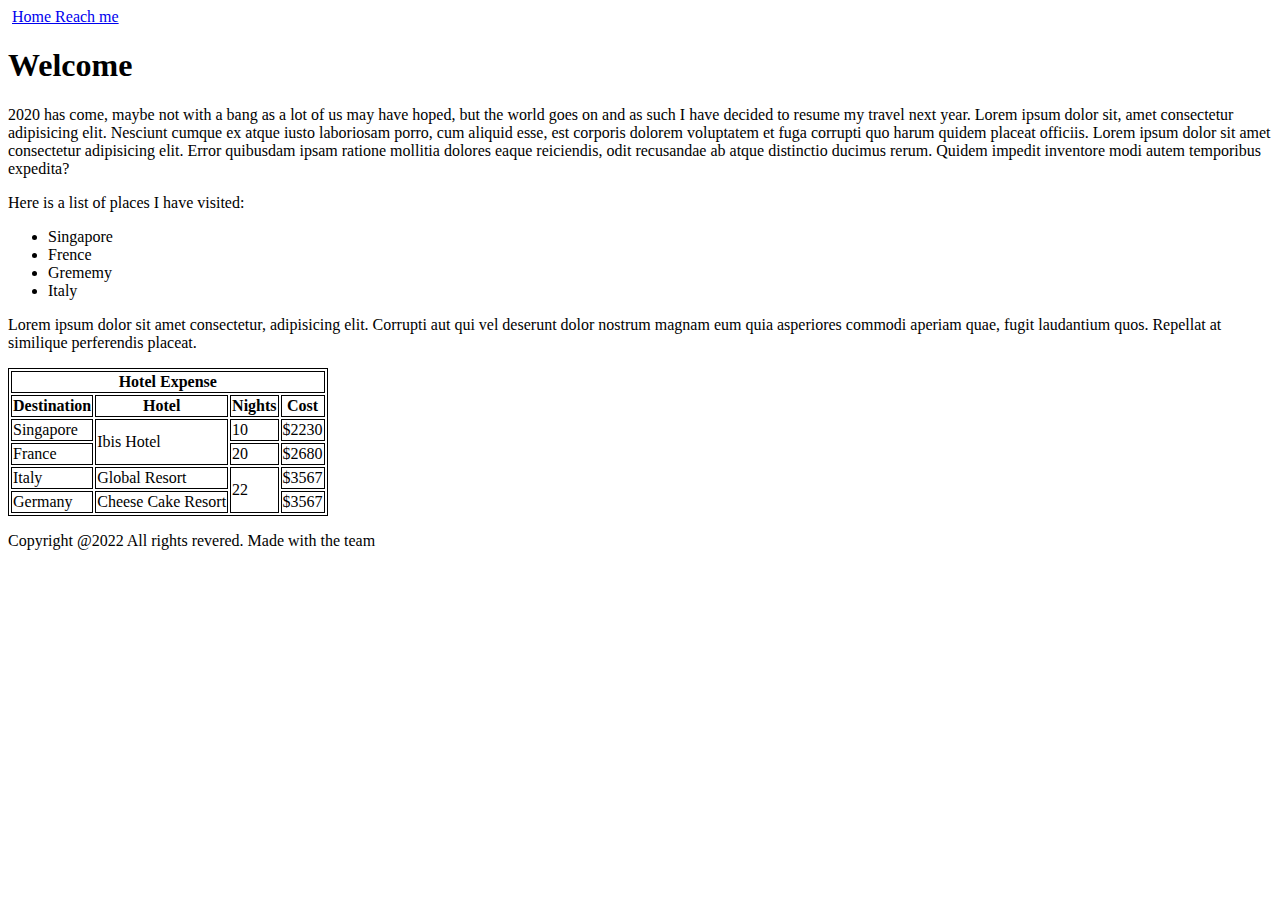
==== index.html @ c60f004e "finish index html" ====
<!DOCTYPE html>
<html lang="en">

<head>
  <meta charset="UTF-8">
  <meta http-equiv="X-UA-Compatible" content="IE=edge">
  <meta name="viewport" content="width=device-width, initial-scale=1.0">
  <title>Travel Histrory Document</title>
  <link rel="stylesheet" href="CSS/style.css">
</head>

<body>
  <img src="https://cdn.mos.cms.futurecdn.net/Tpwmmfo3CiAJvwd4vXGzvn-970-80.jpg.webp" alt="">
  <a href="https://cdn.mos.cms.futurecdn.net/Tpwmmfo3CiAJvwd4vXGzvn-970-80.jpg.webp">
    Home Reach me
  </a>

  <h1>Welcome</h1>
  <p> 2020 has come, maybe not with a bang as a lot of us may have hoped, but
    the world goes on and as such I have decided to resume my travel next
    year. Lorem ipsum dolor sit, amet consectetur adipisicing elit. Nesciunt
    cumque ex atque iusto laboriosam porro, cum aliquid esse, est corporis
    dolorem voluptatem et fuga corrupti quo harum quidem placeat officiis.
    Lorem ipsum dolor sit amet consectetur adipisicing elit. Error quibusdam
    ipsam ratione mollitia dolores eaque reiciendis, odit recusandae ab
    atque distinctio ducimus rerum. Quidem impedit inventore modi autem
    temporibus expedita?</p>
  <P>Here is a list of places I have visited:</P>
  <ul>
    <li>Singapore</li>
    <li>Frence</li>
    <li>Grememy</li>
    <li>Italy</li>
  </ul>
  <p>Lorem ipsum dolor sit amet consectetur, adipisicing elit. Corrupti aut qui vel deserunt dolor nostrum magnam eum
    quia asperiores commodi aperiam quae, fugit laudantium quos. Repellat at similique perferendis placeat.</p>
</body>
<table>

  <thead>
    <!-------- Table Head -------->
    <tr>
      <th colspan="4"> Hotel Expense</td>
    </tr>
    <!------- Table head for row 1 ----->
    <tr>
      <th>Destination</th>
      <th> Hotel</th>
      <th> Nights</th>
      <th> Cost</th>
    </tr>
  </thead>

  <!-- Table body and data  rows-->
  <tbody>
    <!------- Table data row 2 ----->
    <tr>
      <td>Singapore</td>
      <td rowspan="2">Ibis Hotel</td>
      <td>10</td>
      <td>$2230</td>
    </tr>
    <!------ Table data row 3 -------->
    <tr>
      <td>France</td>
      <td>20</td>
      <td>$2680</td>
    </tr>

    <!------- Table data row 4 ------->
    <tr>
      <td>Italy</td>
      <td>Global Resort</td>
      <td rowspan="2">22</td>
      <td>$3567</td>
    </tr>

    <!------- Table data row 5 ----->
    <tr>
      <td>Germany</td>
      <td>Cheese Cake Resort</td>
      <td>$3567</td>
    </tr>

  </tbody>

</table>

<footer>

  <p>Copyright @2022 All rights revered. Made with the team
  </p>
</footer>

</html>
---- CSS/style.css ----
table,
th,
td {
  border: 1px solid black;
}
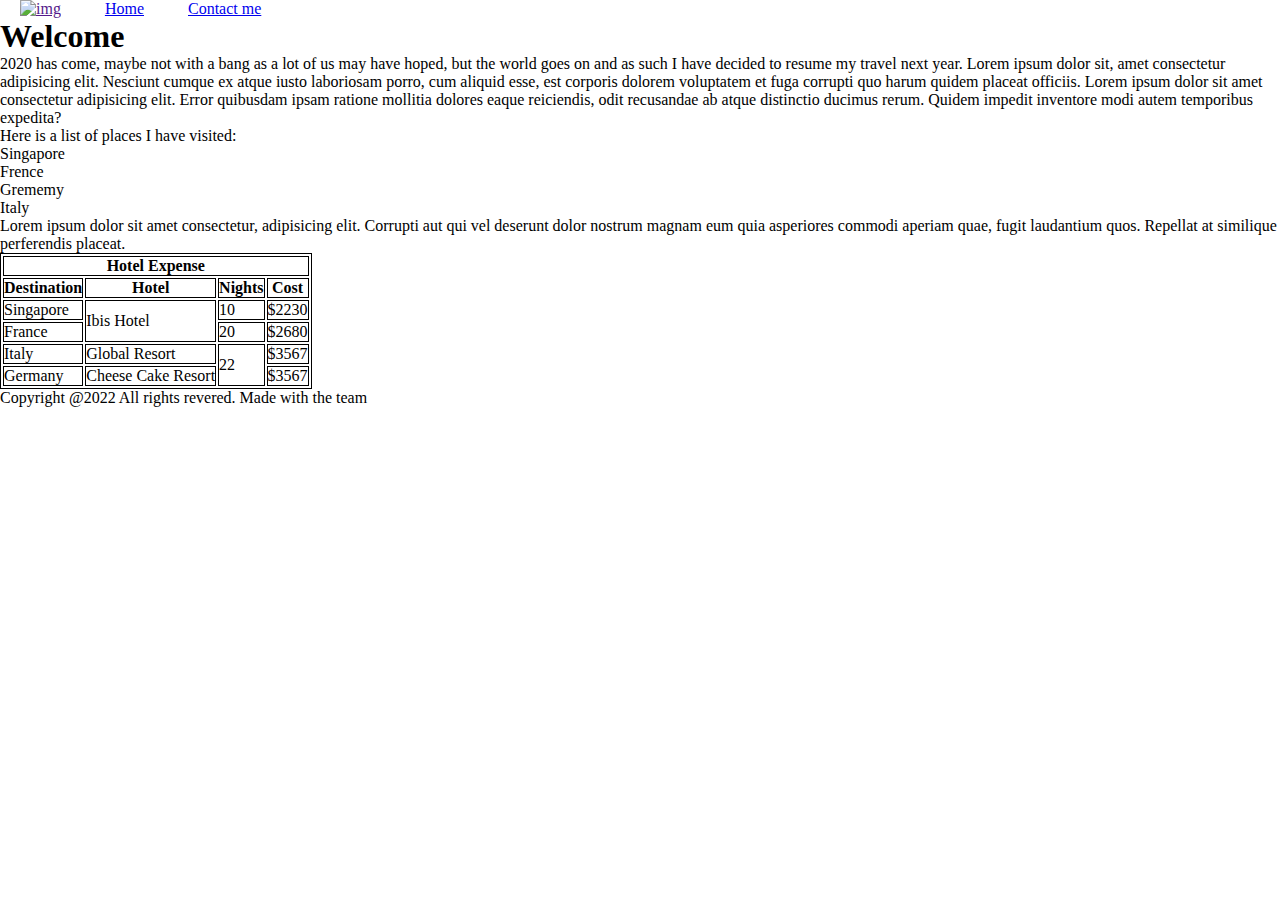
==== commit b4394377: "add contact me page" ====
--- a/index.html
+++ b/index.html
@@ -10,11 +10,14 @@
 </head>
 
 <body>
-  <img src="https://cdn.mos.cms.futurecdn.net/Tpwmmfo3CiAJvwd4vXGzvn-970-80.jpg.webp" alt="">
-  <a href="https://cdn.mos.cms.futurecdn.net/Tpwmmfo3CiAJvwd4vXGzvn-970-80.jpg.webp">
-    Home Reach me
-  </a>
-
+  <header>
+    <nav>
+      <a href=""><img src="https://cdn.mos.cms.futurecdn.net/Tpwmmfo3CiAJvwd4vXGzvn-970-80.jpg.webp" width="300px"
+          height="350px" alt="img"></a>
+      <a href="index.html"> Home</a>
+      <a href="contact.html">Contact me</a>
+    </nav>
+  </header>
   <h1>Welcome</h1>
   <p> 2020 has come, maybe not with a bang as a lot of us may have hoped, but
     the world goes on and as such I have decided to resume my travel next
@@ -74,20 +77,15 @@
       <td rowspan="2">22</td>
       <td>$3567</td>
     </tr>
-
     <!------- Table data row 5 ----->
     <tr>
       <td>Germany</td>
       <td>Cheese Cake Resort</td>
       <td>$3567</td>
     </tr>
-
   </tbody>
-
 </table>
-
 <footer>
-
   <p>Copyright @2022 All rights revered. Made with the team
   </p>
 </footer>
--- a/CSS/style.css
+++ b/CSS/style.css
@@ -1,5 +1,16 @@
+* {
+  padding: 0;
+  margin: 0;
+  box-sizing: border-box;
+}
+
+
 table,
 th,
 td {
   border: 1px solid black;
+}
+
+a {
+  padding: 20px;
 }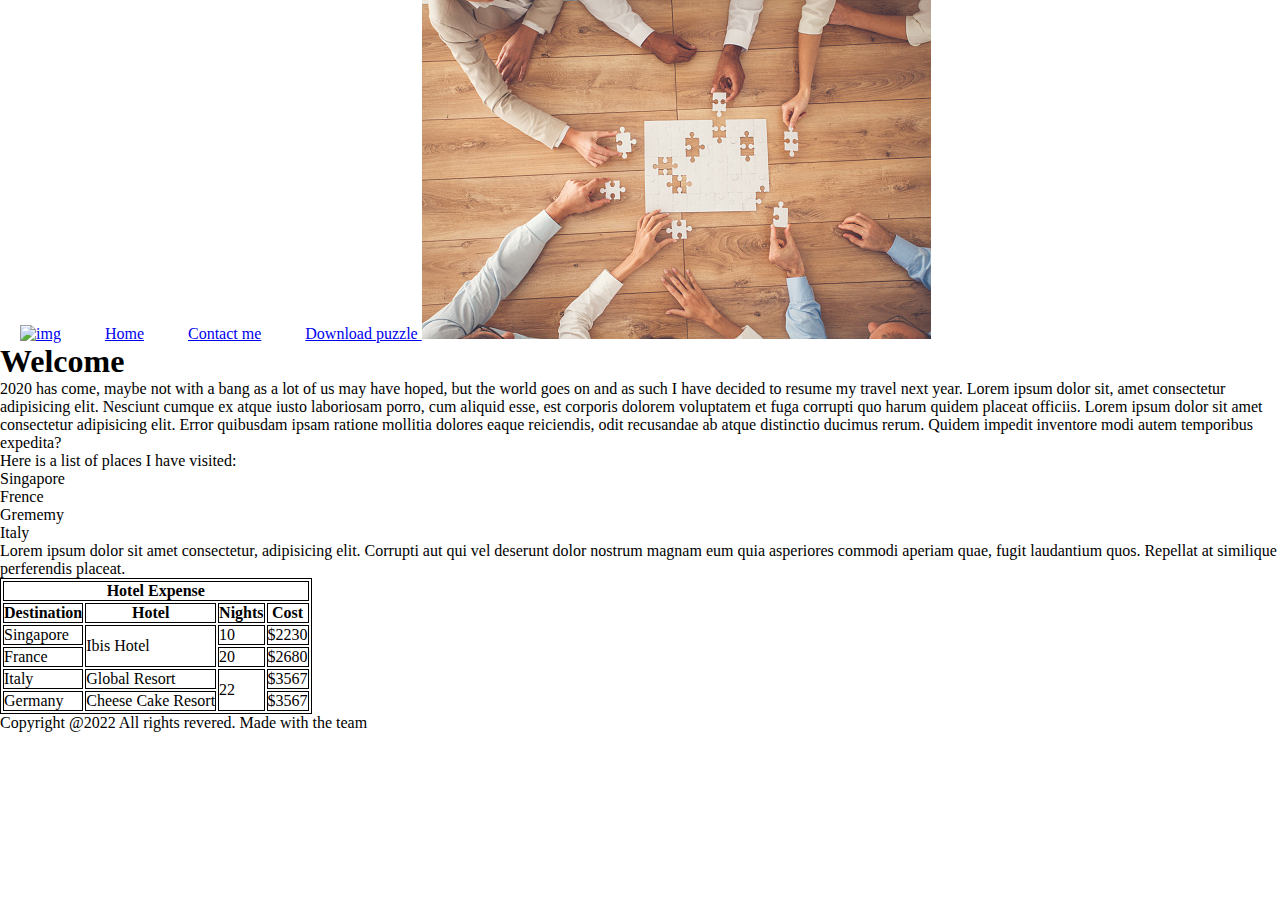
==== commit 9e9ea138: "add download tag" ====
--- a/index.html
+++ b/index.html
@@ -12,10 +12,15 @@
 <body>
   <header>
     <nav>
-      <a href=""><img src="https://cdn.mos.cms.futurecdn.net/Tpwmmfo3CiAJvwd4vXGzvn-970-80.jpg.webp" width="300px"
-          height="350px" alt="img"></a>
+      <a href="https://cdn.mos.cms.futurecdn.net/Tpwmmfo3CiAJvwd4vXGzvn-970-80.jpg.webp" download><img
+          src="https://cdn.mos.cms.futurecdn.net/Tpwmmfo3CiAJvwd4vXGzvn-970-80.jpg.webp" width="300px" height="350px"
+          alt="img"></a>
       <a href="index.html"> Home</a>
       <a href="contact.html">Contact me</a>
+      <!------------download funtion for a tag with live server----------->
+      <a href="./puzzle.jpeg" download>Download puzzle
+        <img src="./puzzle.jpeg" alt="puzzle">
+      </a>
     </nav>
   </header>
   <h1>Welcome</h1>
